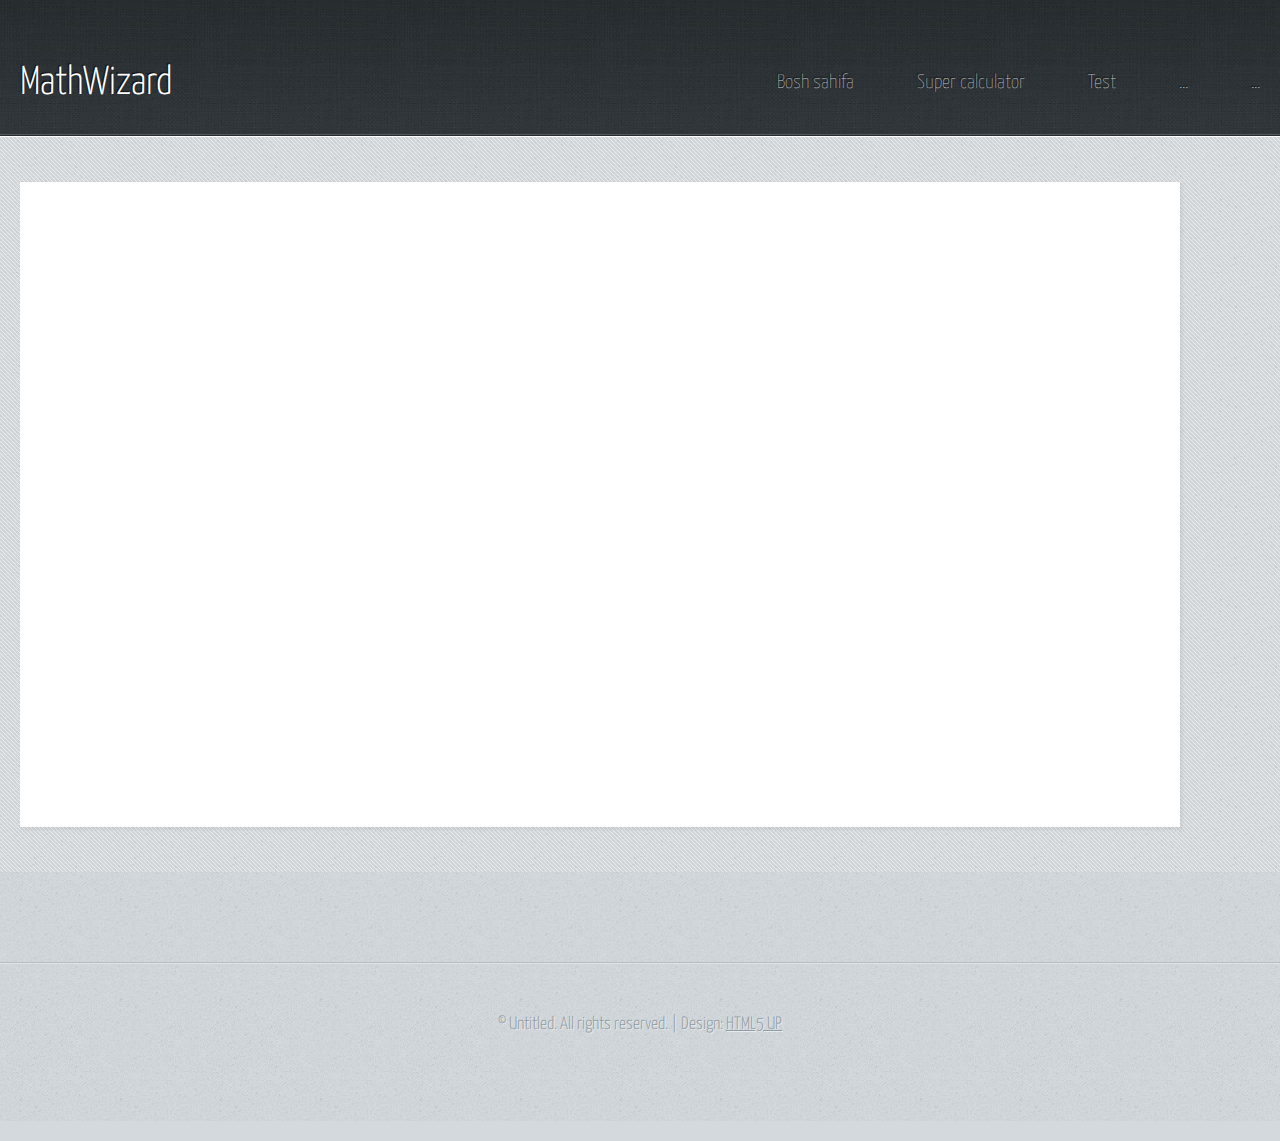
==== calculator.html @ 51652df9 "second" ====
<!DOCTYPE HTML>

<html>

<head>
    <title>Super Calculator</title>
    <meta charset="utf-8" />
    <meta name="viewport" content="width=device-width, initial-scale=1, user-scalable=no" />
    <link rel="stylesheet" href="assets/css/main.css" />
    <link rel="stylesheet" href="calculator.css">
    <link href="https://cdn.jsdelivr.net/npm/bootstrap@5.3.0-alpha3/dist/css/bootstrap.min.css" rel="stylesheet" integrity="sha384-KK94CHFLLe+nY2dmCWGMq91rCGa5gtU4mk92HdvYe+M/SXH301p5ILy+dN9+nJOZ" crossorigin="anonymous">
</head>

<body class="subpage">
    <div id="page-wrapper">

        <!-- Header -->
        <section id="header">
            <div class="container">
                <div class="row">
                    <div class="col-12">

                        <!-- Logo -->
                        <h1><a href="index.html" id="logo">MathWizard</a></h1>

                        <!-- Nav -->
                        <nav id="nav">
                            <a href="index.html">Bosh sahifa</a>
                            <a href="calculator.html">Super calculator</a>
                            <a href="twocolumn1.html">Test</a>
                            <a href="twocolumn2.html">...</a>
                            <a href="onecolumn.html">...</a>
                        </nav>

                    </div>
                </div>
            </div>
        </section>

        <!-- Content -->
        <section id="content" class="content">
            <div class="container">
                <div class="row">
                    <div class="col-3 col-12-medium">


                        <section>
                            <div class="calculatorMenu">
                                <ul class='nav_list'>

                                    <div class='nav_list_item'>
                                        <li><a class="icon-link icon-link-hover link-success link-underline-success link-underline-opacity-25" href="#">
											Super
											<svg class="bi" aria-hidden="true"><use xlink:href="#arrow-right"></use></svg>
										  </a></li>
                                    </div>
                                    <div class='nav_list_item'>
                                        <li><a href="#">Test</a></li>
                                    </div>
                                    <div class='nav_list_item'>
                                        <li><a href="#">...</a></li>
                                    </div>
                                    <div class='nav_list_item'>
                                        <li><a href="#">...</a></li>
                                    </div>
                                    <div class='nav_list_item'>
                                        <li><a href="#">...</a></li>
                                    </div>

                                </ul>
                            </div>
                        </section>




        </section>
        </div>


        </section>

        <!-- footer -->
        <section id="footer">
            <div class="container">
                <div class="row">
                    <div class="col-8 col-12-medium">

                        <!-- Links -->
                        <section>
                            <!-- <h2>Links to Important Stuff</h2> -->
                            <!-- <div> 
                                <div class="row">
                                    <div class="col-3 col-12-small">
                                        <ul class="link-list last-child">
                                            <li><a href="#">Neque amet dapibus</a></li>
                                            <li><a href="#">Sed mattis quis rutrum</a></li>
                                            <li><a href="#">Accumsan suspendisse</a></li>
                                            <li><a href="#">Eu varius vitae magna</a></li>
                                        </ul>
                                    </div>
                                    <div class="col-3 col-12-small">
                                        <ul class="link-list last-child">
                                            <li><a href="#">Neque amet dapibus</a></li>
                                            <li><a href="#">Sed mattis quis rutrum</a></li>
                                            <li><a href="#">Accumsan suspendisse</a></li>
                                            <li><a href="#">Eu varius vitae magna</a></li>
                                        </ul>
                                    </div>
                                    <div class="col-3 col-12-small">
                                        <ul class="link-list last-child">
                                            <li><a href="#">Neque amet dapibus</a></li>
                                            <li><a href="#">Sed mattis quis rutrum</a></li>
                                            <li><a href="#">Accumsan suspendisse</a></li>
                                            <li><a href="#">Eu varius vitae magna</a></li>
                                        </ul>
                                    </div>
                                    <div class="col-3 col-12-small">
                                        <ul class="link-list last-child">
                                            <li><a href="#">Neque amet dapibus</a></li>
                                            <li><a href="#">Sed mattis quis rutrum</a></li>
                                            <li><a href="#">Accumsan suspendisse</a></li>
                                            <li><a href="#">Eu varius vitae magna</a></li>
                                        </ul>
                                    </div>
                                </div>
                            </div>-->
                        </section>

                    </div>
                    <div class="col-4 col-12-medium imp-medium">

                        <!-- Blurb -->
                        <!-- <section>
                            <h2>An Informative Text Blurb</h2>
                            <p>
                                Duis neque nisi, dapibus sed mattis quis, rutrum accumsan sed. Suspendisse eu varius nibh. Suspendisse vitae magna eget odio amet mollis. Duis neque nisi, dapibus sed mattis quis, sed rutrum accumsan sed. Suspendisse eu varius nibh lorem ipsum amet dolor
                                sit amet lorem ipsum consequat gravida justo mollis.
                            </p>
                        </section> -->

                    </div>
                </div>
            </div>
        </section>

        <!-- Copyright -->
        <div id="copyright">
            &copy; Untitled. All rights reserved. | Design: <a href="http://html5up.net">HTML5 UP</a>
        </div>

        </div>

        <!-- Scripts -->
        <script src="assets/js/jquery.min.js"></script>
        <script src="assets/js/browser.min.js"></script>
        <script src="assets/js/breakpoints.min.js"></script>
        <script src="assets/js/util.js"></script>
        <script src="assets/js/main.js"></script>

</body>

</html>
---- assets/css/main.css ----
@import url("https://fonts.googleapis.com/css?family=Yanone+Kaffeesatz:400,300,200");

/*
	Halcyonic by HTML5 UP
	html5up.net | @ajlkn
	Free for personal and commercial use under the CCA 3.0 license (html5up.net/license)
*/

html,
body,
div,
span,
applet,
object,
iframe,
h1,
h2,
h3,
h4,
h5,
h6,
p,
blockquote,
pre,
a,
abbr,
acronym,
address,
big,
cite,
code,
del,
dfn,
em,
img,
ins,
kbd,
q,
s,
samp,
small,
strike,
strong,
sub,
sup,
tt,
var,
b,
u,
i,
center,
dl,
dt,
dd,
ol,
ul,
li,
fieldset,
form,
label,
legend,
table,
caption,
tbody,
tfoot,
thead,
tr,
th,
td,
article,
aside,
canvas,
details,
embed,
figure,
figcaption,
footer,
header,
hgroup,
menu,
nav,
output,
ruby,
section,
summary,
time,
mark,
audio,
video {
    margin: 0;
    padding: 0;
    border: 0;
    font-size: 100%;
    font: inherit;
    vertical-align: baseline;
}

article,
aside,
details,
figcaption,
figure,
footer,
header,
hgroup,
menu,
nav,
section {
    display: block;
}

body {
    line-height: 1;
}

ol,
ul {
    list-style: none;
}

blockquote,
q {
    quotes: none;
}

blockquote:before,
blockquote:after,
q:before,
q:after {
    content: '';
    content: none;
}

table {
    border-collapse: collapse;
    border-spacing: 0;
}

body {
    -webkit-text-size-adjust: none;
}

mark {
    background-color: transparent;
    color: inherit;
}

input::-moz-focus-inner {
    border: 0;
    padding: 0;
}

input,
select,
textarea {
    -moz-appearance: none;
    -webkit-appearance: none;
    -ms-appearance: none;
    appearance: none;
}


/* Basic */

html {
    box-sizing: border-box;
}

*,
*:before,
*:after {
    box-sizing: inherit;
}

body {
    background: #D4D9DD url("images/bg03.jpg");
    color: #474f51;
    font-size: 13.5pt;
    font-family: 'Yanone Kaffeesatz';
    line-height: 1.85em;
    font-weight: 300;
}

input,
textarea,
select {
    color: #474f51;
    font-size: 13.5pt;
    font-family: 'Yanone Kaffeesatz';
    line-height: 1.85em;
    font-weight: 300;
}

ul,
ol,
p,
dl {
    margin: 0 0 2em 0;
}

a {
    text-decoration: underline;
}

a:hover {
    text-decoration: none;
}

section> :last-child,
section:last-child,
.last-child {
    margin-bottom: 0 !important;
}


/* Container */

.container {
    margin: 0 auto;
    max-width: 100%;
    width: 1200px;
}

@media screen and (max-width: 1680px) {
    .container {
        width: 1200px;
    }
}

@media screen and (max-width: 1280px) {
    .container {
        width: calc(100% - 40px);
    }
}

@media screen and (max-width: 980px) {
    .container {
        width: calc(100% - 50px);
    }
}

@media screen and (max-width: 736px) {
    .container {
        width: calc(100% - 40px);
    }
}


/* Row */

.row {
    display: flex;
    flex-wrap: wrap;
    box-sizing: border-box;
    align-items: stretch;
}

.row>* {
    box-sizing: border-box;
}

.row.gtr-uniform>*> :last-child {
    margin-bottom: 0;
}

.row.aln-left {
    justify-content: flex-start;
}

.row.aln-center {
    justify-content: center;
}

.row.aln-right {
    justify-content: flex-end;
}

.row.aln-top {
    align-items: flex-start;
}

.row.aln-middle {
    align-items: center;
}

.row.aln-bottom {
    align-items: flex-end;
}

.row>.imp {
    order: -1;
}

.row>.col-1 {
    width: 8.33333%;
}

.row>.off-1 {
    margin-left: 8.33333%;
}

.row>.col-2 {
    width: 16.66667%;
}

.row>.off-2 {
    margin-left: 16.66667%;
}

.row>.col-3 {
    width: 25%;
}

.row>.off-3 {
    margin-left: 25%;
}

.row>.col-4 {
    width: 33.33333%;
}

.row>.off-4 {
    margin-left: 33.33333%;
}

.row>.col-5 {
    width: 41.66667%;
}

.row>.off-5 {
    margin-left: 41.66667%;
}

.row>.col-6 {
    width: 50%;
}

.row>.off-6 {
    margin-left: 50%;
}

.row>.col-7 {
    width: 58.33333%;
}

.row>.off-7 {
    margin-left: 58.33333%;
}

.row>.col-8 {
    width: 66.66667%;
}

.row>.off-8 {
    margin-left: 66.66667%;
}

.row>.col-9 {
    width: 75%;
}

.row>.off-9 {
    margin-left: 75%;
}

.row>.col-10 {
    width: 83.33333%;
}

.row>.off-10 {
    margin-left: 83.33333%;
}

.row>.col-11 {
    width: 91.66667%;
}

.row>.off-11 {
    margin-left: 91.66667%;
}

.row>.col-12 {
    width: 100%;
}

.row>.off-12 {
    margin-left: 100%;
}

.row.gtr-0 {
    margin-top: 0px;
    margin-left: 0px;
}

.row.gtr-0>* {
    padding: 0px 0 0 0px;
}

.row.gtr-0.gtr-uniform {
    margin-top: 0px;
}

.row.gtr-0.gtr-uniform>* {
    padding-top: 0px;
}

.row.gtr-25 {
    margin-top: -6.25px;
    margin-left: -6.25px;
}

.row.gtr-25>* {
    padding: 6.25px 0 0 6.25px;
}

.row.gtr-25.gtr-uniform {
    margin-top: -6.25px;
}

.row.gtr-25.gtr-uniform>* {
    padding-top: 6.25px;
}

.row.gtr-50 {
    margin-top: -12.5px;
    margin-left: -12.5px;
}

.row.gtr-50>* {
    padding: 12.5px 0 0 12.5px;
}

.row.gtr-50.gtr-uniform {
    margin-top: -12.5px;
}

.row.gtr-50.gtr-uniform>* {
    padding-top: 12.5px;
}

.row {
    margin-top: -25px;
    margin-left: -25px;
}

.row>* {
    padding: 25px 0 0 25px;
}

.row.gtr-uniform {
    margin-top: -25px;
}

.row.gtr-uniform>* {
    padding-top: 25px;
}

.row.gtr-150 {
    margin-top: -37.5px;
    margin-left: -37.5px;
}

.row.gtr-150>* {
    padding: 37.5px 0 0 37.5px;
}

.row.gtr-150.gtr-uniform {
    margin-top: -37.5px;
}

.row.gtr-150.gtr-uniform>* {
    padding-top: 37.5px;
}

.row.gtr-200 {
    margin-top: -50px;
    margin-left: -50px;
}

.row.gtr-200>* {
    padding: 50px 0 0 50px;
}

.row.gtr-200.gtr-uniform {
    margin-top: -50px;
}

.row.gtr-200.gtr-uniform>* {
    padding-top: 50px;
}

@media screen and (max-width: 1680px) {
    .row {
        display: flex;
        flex-wrap: wrap;
        box-sizing: border-box;
        align-items: stretch;
    }
    .row>* {
        box-sizing: border-box;
    }
    .row.gtr-uniform>*> :last-child {
        margin-bottom: 0;
    }
    .row.aln-left {
        justify-content: flex-start;
    }
    .row.aln-center {
        justify-content: center;
    }
    .row.aln-right {
        justify-content: flex-end;
    }
    .row.aln-top {
        align-items: flex-start;
    }
    .row.aln-middle {
        align-items: center;
    }
    .row.aln-bottom {
        align-items: flex-end;
    }
    .row>.imp-xlarge {
        order: -1;
    }
    .row>.col-1-xlarge {
        width: 8.33333%;
    }
    .row>.off-1-xlarge {
        margin-left: 8.33333%;
    }
    .row>.col-2-xlarge {
        width: 16.66667%;
    }
    .row>.off-2-xlarge {
        margin-left: 16.66667%;
    }
    .row>.col-3-xlarge {
        width: 25%;
    }
    .row>.off-3-xlarge {
        margin-left: 25%;
    }
    .row>.col-4-xlarge {
        width: 33.33333%;
    }
    .row>.off-4-xlarge {
        margin-left: 33.33333%;
    }
    .row>.col-5-xlarge {
        width: 41.66667%;
    }
    .row>.off-5-xlarge {
        margin-left: 41.66667%;
    }
    .row>.col-6-xlarge {
        width: 50%;
    }
    .row>.off-6-xlarge {
        margin-left: 50%;
    }
    .row>.col-7-xlarge {
        width: 58.33333%;
    }
    .row>.off-7-xlarge {
        margin-left: 58.33333%;
    }
    .row>.col-8-xlarge {
        width: 66.66667%;
    }
    .row>.off-8-xlarge {
        margin-left: 66.66667%;
    }
    .row>.col-9-xlarge {
        width: 75%;
    }
    .row>.off-9-xlarge {
        margin-left: 75%;
    }
    .row>.col-10-xlarge {
        width: 83.33333%;
    }
    .row>.off-10-xlarge {
        margin-left: 83.33333%;
    }
    .row>.col-11-xlarge {
        width: 91.66667%;
    }
    .row>.off-11-xlarge {
        margin-left: 91.66667%;
    }
    .row>.col-12-xlarge {
        width: 100%;
    }
    .row>.off-12-xlarge {
        margin-left: 100%;
    }
    .row.gtr-0 {
        margin-top: 0px;
        margin-left: 0px;
    }
    .row.gtr-0>* {
        padding: 0px 0 0 0px;
    }
    .row.gtr-0.gtr-uniform {
        margin-top: 0px;
    }
    .row.gtr-0.gtr-uniform>* {
        padding-top: 0px;
    }
    .row.gtr-25 {
        margin-top: -6.25px;
        margin-left: -6.25px;
    }
    .row.gtr-25>* {
        padding: 6.25px 0 0 6.25px;
    }
    .row.gtr-25.gtr-uniform {
        margin-top: -6.25px;
    }
    .row.gtr-25.gtr-uniform>* {
        padding-top: 6.25px;
    }
    .row.gtr-50 {
        margin-top: -12.5px;
        margin-left: -12.5px;
    }
    .row.gtr-50>* {
        padding: 12.5px 0 0 12.5px;
    }
    .row.gtr-50.gtr-uniform {
        margin-top: -12.5px;
    }
    .row.gtr-50.gtr-uniform>* {
        padding-top: 12.5px;
    }
    .row {
        margin-top: -25px;
        margin-left: -25px;
    }
    .row>* {
        padding: 25px 0 0 25px;
    }
    .row.gtr-uniform {
        margin-top: -25px;
    }
    .row.gtr-uniform>* {
        padding-top: 25px;
    }
    .row.gtr-150 {
        margin-top: -37.5px;
        margin-left: -37.5px;
    }
    .row.gtr-150>* {
        padding: 37.5px 0 0 37.5px;
    }
    .row.gtr-150.gtr-uniform {
        margin-top: -37.5px;
    }
    .row.gtr-150.gtr-uniform>* {
        padding-top: 37.5px;
    }
    .row.gtr-200 {
        margin-top: -50px;
        margin-left: -50px;
    }
    .row.gtr-200>* {
        padding: 50px 0 0 50px;
    }
    .row.gtr-200.gtr-uniform {
        margin-top: -50px;
    }
    .row.gtr-200.gtr-uniform>* {
        padding-top: 50px;
    }
}

@media screen and (max-width: 1280px) {
    .row {
        display: flex;
        flex-wrap: wrap;
        box-sizing: border-box;
        align-items: stretch;
    }
    .row>* {
        box-sizing: border-box;
    }
    .row.gtr-uniform>*> :last-child {
        margin-bottom: 0;
    }
    .row.aln-left {
        justify-content: flex-start;
    }
    .row.aln-center {
        justify-content: center;
    }
    .row.aln-right {
        justify-content: flex-end;
    }
    .row.aln-top {
        align-items: flex-start;
    }
    .row.aln-middle {
        align-items: center;
    }
    .row.aln-bottom {
        align-items: flex-end;
    }
    .row>.imp-large {
        order: -1;
    }
    .row>.col-1-large {
        width: 8.33333%;
    }
    .row>.off-1-large {
        margin-left: 8.33333%;
    }
    .row>.col-2-large {
        width: 16.66667%;
    }
    .row>.off-2-large {
        margin-left: 16.66667%;
    }
    .row>.col-3-large {
        width: 25%;
    }
    .row>.off-3-large {
        margin-left: 25%;
    }
    .row>.col-4-large {
        width: 33.33333%;
    }
    .row>.off-4-large {
        margin-left: 33.33333%;
    }
    .row>.col-5-large {
        width: 41.66667%;
    }
    .row>.off-5-large {
        margin-left: 41.66667%;
    }
    .row>.col-6-large {
        width: 50%;
    }
    .row>.off-6-large {
        margin-left: 50%;
    }
    .row>.col-7-large {
        width: 58.33333%;
    }
    .row>.off-7-large {
        margin-left: 58.33333%;
    }
    .row>.col-8-large {
        width: 66.66667%;
    }
    .row>.off-8-large {
        margin-left: 66.66667%;
    }
    .row>.col-9-large {
        width: 75%;
    }
    .row>.off-9-large {
        margin-left: 75%;
    }
    .row>.col-10-large {
        width: 83.33333%;
    }
    .row>.off-10-large {
        margin-left: 83.33333%;
    }
    .row>.col-11-large {
        width: 91.66667%;
    }
    .row>.off-11-large {
        margin-left: 91.66667%;
    }
    .row>.col-12-large {
        width: 100%;
    }
    .row>.off-12-large {
        margin-left: 100%;
    }
    .row.gtr-0 {
        margin-top: 0px;
        margin-left: 0px;
    }
    .row.gtr-0>* {
        padding: 0px 0 0 0px;
    }
    .row.gtr-0.gtr-uniform {
        margin-top: 0px;
    }
    .row.gtr-0.gtr-uniform>* {
        padding-top: 0px;
    }
    .row.gtr-25 {
        margin-top: -5px;
        margin-left: -5px;
    }
    .row.gtr-25>* {
        padding: 5px 0 0 5px;
    }
    .row.gtr-25.gtr-uniform {
        margin-top: -5px;
    }
    .row.gtr-25.gtr-uniform>* {
        padding-top: 5px;
    }
    .row.gtr-50 {
        margin-top: -10px;
        margin-left: -10px;
    }
    .row.gtr-50>* {
        padding: 10px 0 0 10px;
    }
    .row.gtr-50.gtr-uniform {
        margin-top: -10px;
    }
    .row.gtr-50.gtr-uniform>* {
        padding-top: 10px;
    }
    .row {
        margin-top: -20px;
        margin-left: -20px;
    }
    .row>* {
        padding: 20px 0 0 20px;
    }
    .row.gtr-uniform {
        margin-top: -20px;
    }
    .row.gtr-uniform>* {
        padding-top: 20px;
    }
    .row.gtr-150 {
        margin-top: -30px;
        margin-left: -30px;
    }
    .row.gtr-150>* {
        padding: 30px 0 0 30px;
    }
    .row.gtr-150.gtr-uniform {
        margin-top: -30px;
    }
    .row.gtr-150.gtr-uniform>* {
        padding-top: 30px;
    }
    .row.gtr-200 {
        margin-top: -40px;
        margin-left: -40px;
    }
    .row.gtr-200>* {
        padding: 40px 0 0 40px;
    }
    .row.gtr-200.gtr-uniform {
        margin-top: -40px;
    }
    .row.gtr-200.gtr-uniform>* {
        padding-top: 40px;
    }
}

@media screen and (max-width: 980px) {
    .row {
        display: flex;
        flex-wrap: wrap;
        box-sizing: border-box;
        align-items: stretch;
    }
    .row>* {
        box-sizing: border-box;
    }
    .row.gtr-uniform>*> :last-child {
        margin-bottom: 0;
    }
    .row.aln-left {
        justify-content: flex-start;
    }
    .row.aln-center {
        justify-content: center;
    }
    .row.aln-right {
        justify-content: flex-end;
    }
    .row.aln-top {
        align-items: flex-start;
    }
    .row.aln-middle {
        align-items: center;
    }
    .row.aln-bottom {
        align-items: flex-end;
    }
    .row>.imp-medium {
        order: -1;
    }
    .row>.col-1-medium {
        width: 8.33333%;
    }
    .row>.off-1-medium {
        margin-left: 8.33333%;
    }
    .row>.col-2-medium {
        width: 16.66667%;
    }
    .row>.off-2-medium {
        margin-left: 16.66667%;
    }
    .row>.col-3-medium {
        width: 25%;
    }
    .row>.off-3-medium {
        margin-left: 25%;
    }
    .row>.col-4-medium {
        width: 33.33333%;
    }
    .row>.off-4-medium {
        margin-left: 33.33333%;
    }
    .row>.col-5-medium {
        width: 41.66667%;
    }
    .row>.off-5-medium {
        margin-left: 41.66667%;
    }
    .row>.col-6-medium {
        width: 50%;
    }
    .row>.off-6-medium {
        margin-left: 50%;
    }
    .row>.col-7-medium {
        width: 58.33333%;
    }
    .row>.off-7-medium {
        margin-left: 58.33333%;
    }
    .row>.col-8-medium {
        width: 66.66667%;
    }
    .row>.off-8-medium {
        margin-left: 66.66667%;
    }
    .row>.col-9-medium {
        width: 75%;
    }
    .row>.off-9-medium {
        margin-left: 75%;
    }
    .row>.col-10-medium {
        width: 83.33333%;
    }
    .row>.off-10-medium {
        margin-left: 83.33333%;
    }
    .row>.col-11-medium {
        width: 91.66667%;
    }
    .row>.off-11-medium {
        margin-left: 91.66667%;
    }
    .row>.col-12-medium {
        width: 100%;
    }
    .row>.off-12-medium {
        margin-left: 100%;
    }
    .row.gtr-0 {
        margin-top: 0px;
        margin-left: 0px;
    }
    .row.gtr-0>* {
        padding: 0px 0 0 0px;
    }
    .row.gtr-0.gtr-uniform {
        margin-top: 0px;
    }
    .row.gtr-0.gtr-uniform>* {
        padding-top: 0px;
    }
    .row.gtr-25 {
        margin-top: -6.25px;
        margin-left: -6.25px;
    }
    .row.gtr-25>* {
        padding: 6.25px 0 0 6.25px;
    }
    .row.gtr-25.gtr-uniform {
        margin-top: -6.25px;
    }
    .row.gtr-25.gtr-uniform>* {
        padding-top: 6.25px;
    }
    .row.gtr-50 {
        margin-top: -12.5px;
        margin-left: -12.5px;
    }
    .row.gtr-50>* {
        padding: 12.5px 0 0 12.5px;
    }
    .row.gtr-50.gtr-uniform {
        margin-top: -12.5px;
    }
    .row.gtr-50.gtr-uniform>* {
        padding-top: 12.5px;
    }
    .row {
        margin-top: -25px;
        margin-left: -25px;
    }
    .row>* {
        padding: 25px 0 0 25px;
    }
    .row.gtr-uniform {
        margin-top: -25px;
    }
    .row.gtr-uniform>* {
        padding-top: 25px;
    }
    .row.gtr-150 {
        margin-top: -37.5px;
        margin-left: -37.5px;
    }
    .row.gtr-150>* {
        padding: 37.5px 0 0 37.5px;
    }
    .row.gtr-150.gtr-uniform {
        margin-top: -37.5px;
    }
    .row.gtr-150.gtr-uniform>* {
        padding-top: 37.5px;
    }
    .row.gtr-200 {
        margin-top: -50px;
        margin-left: -50px;
    }
    .row.gtr-200>* {
        padding: 50px 0 0 50px;
    }
    .row.gtr-200.gtr-uniform {
        margin-top: -50px;
    }
    .row.gtr-200.gtr-uniform>* {
        padding-top: 50px;
    }
}

@media screen and (max-width: 736px) {
    .row {
        display: flex;
        flex-wrap: wrap;
        box-sizing: border-box;
        align-items: stretch;
    }
    .row>* {
        box-sizing: border-box;
    }
    .row.gtr-uniform>*> :last-child {
        margin-bottom: 0;
    }
    .row.aln-left {
        justify-content: flex-start;
    }
    .row.aln-center {
        justify-content: center;
    }
    .row.aln-right {
        justify-content: flex-end;
    }
    .row.aln-top {
        align-items: flex-start;
    }
    .row.aln-middle {
        align-items: center;
    }
    .row.aln-bottom {
        align-items: flex-end;
    }
    .row>.imp-small {
        order: -1;
    }
    .row>.col-1-small {
        width: 8.33333%;
    }
    .row>.off-1-small {
        margin-left: 8.33333%;
    }
    .row>.col-2-small {
        width: 16.66667%;
    }
    .row>.off-2-small {
        margin-left: 16.66667%;
    }
    .row>.col-3-small {
        width: 25%;
    }
    .row>.off-3-small {
        margin-left: 25%;
    }
    .row>.col-4-small {
        width: 33.33333%;
    }
    .row>.off-4-small {
        margin-left: 33.33333%;
    }
    .row>.col-5-small {
        width: 41.66667%;
    }
    .row>.off-5-small {
        margin-left: 41.66667%;
    }
    .row>.col-6-small {
        width: 50%;
    }
    .row>.off-6-small {
        margin-left: 50%;
    }
    .row>.col-7-small {
        width: 58.33333%;
    }
    .row>.off-7-small {
        margin-left: 58.33333%;
    }
    .row>.col-8-small {
        width: 66.66667%;
    }
    .row>.off-8-small {
        margin-left: 66.66667%;
    }
    .row>.col-9-small {
        width: 75%;
    }
    .row>.off-9-small {
        margin-left: 75%;
    }
    .row>.col-10-small {
        width: 83.33333%;
    }
    .row>.off-10-small {
        margin-left: 83.33333%;
    }
    .row>.col-11-small {
        width: 91.66667%;
    }
    .row>.off-11-small {
        margin-left: 91.66667%;
    }
    .row>.col-12-small {
        width: 100%;
    }
    .row>.off-12-small {
        margin-left: 100%;
    }
    .row.gtr-0 {
        margin-top: 0px;
        margin-left: 0px;
    }
    .row.gtr-0>* {
        padding: 0px 0 0 0px;
    }
    .row.gtr-0.gtr-uniform {
        margin-top: 0px;
    }
    .row.gtr-0.gtr-uniform>* {
        padding-top: 0px;
    }
    .row.gtr-25 {
        margin-top: -5px;
        margin-left: -5px;
    }
    .row.gtr-25>* {
        padding: 5px 0 0 5px;
    }
    .row.gtr-25.gtr-uniform {
        margin-top: -5px;
    }
    .row.gtr-25.gtr-uniform>* {
        padding-top: 5px;
    }
    .row.gtr-50 {
        margin-top: -10px;
        margin-left: -10px;
    }
    .row.gtr-50>* {
        padding: 10px 0 0 10px;
    }
    .row.gtr-50.gtr-uniform {
        margin-top: -10px;
    }
    .row.gtr-50.gtr-uniform>* {
        padding-top: 10px;
    }
    .row {
        margin-top: -20px;
        margin-left: -20px;
    }
    .row>* {
        padding: 20px 0 0 20px;
    }
    .row.gtr-uniform {
        margin-top: -20px;
    }
    .row.gtr-uniform>* {
        padding-top: 20px;
    }
    .row.gtr-150 {
        margin-top: -30px;
        margin-left: -30px;
    }
    .row.gtr-150>* {
        padding: 30px 0 0 30px;
    }
    .row.gtr-150.gtr-uniform {
        margin-top: -30px;
    }
    .row.gtr-150.gtr-uniform>* {
        padding-top: 30px;
    }
    .row.gtr-200 {
        margin-top: -40px;
        margin-left: -40px;
    }
    .row.gtr-200>* {
        padding: 40px 0 0 40px;
    }
    .row.gtr-200.gtr-uniform {
        margin-top: -40px;
    }
    .row.gtr-200.gtr-uniform>* {
        padding-top: 40px;
    }
}


/* Multi-use */

.link-list li {
    padding: 0.2em 0 0.2em 0;
}

.link-list li:first-child {
    padding-top: 0 !important;
    border-top: 0 !important;
}

.link-list li:last-child {
    padding-bottom: 0 !important;
    border-bottom: 0 !important;
}

.quote-list li {
    padding: 1em 0 1em 0;
    overflow: hidden;
}

.quote-list li:first-child {
    padding-top: 0 !important;
    border-top: 0 !important;
}

.quote-list li:last-child {
    padding-bottom: 0 !important;
    border-bottom: 0 !important;
}

.quote-list li img {
    float: left;
}

.quote-list li p {
    margin: 0 0 0 90px;
    font-size: 1.2em;
    font-style: italic;
}

.quote-list li span {
    display: block;
    margin-left: 90px;
    font-size: 0.9em;
    font-weight: 400;
}

.check-list li {
    padding: 0.7em 0 0.7em 45px;
    font-size: 1.2em;
    background: url("images/icon-checkmark.png") 0px 1.05em no-repeat;
}

.check-list li:first-child {
    padding-top: 0 !important;
    border-top: 0 !important;
    background-position: 0 0.3em;
}

.check-list li:last-child {
    padding-bottom: 0 !important;
    border-bottom: 0 !important;
}

.feature-image {
    display: block;
    margin: 0 0 2em 0;
    outline: 0;
}

.feature-image img {
    display: block;
    width: 100%;
}

.bordered-feature-image {
    display: block;
    background: #fff url("images/bg04.png");
    padding: 10px;
    box-shadow: 3px 3px 3px 1px rgba(0, 0, 0, 0.15);
    margin: 0 0 1.5em 0;
    outline: 0;
}

.bordered-feature-image img {
    display: block;
    width: 100%;
}

.button-large {
    background-image: -moz-linear-gradient(top, #ed391b, #ce1a00);
    background-image: -webkit-linear-gradient(top, #ed391b, #ce1a00);
    background-image: -ms-linear-gradient(top, #ed391b, #ce1a00);
    background-image: linear-gradient(top, #ed391b, #ce1a00);
    display: inline-block;
    background-color: #ed391b;
    color: #fff;
    text-decoration: none;
    font-size: 1.75em;
    height: 2em;
    line-height: 2.125em;
    font-weight: 300;
    padding: 0 45px;
    outline: 0;
    border-radius: 10px;
    box-shadow: inset 0px 0px 0px 1px rgba(0, 0, 0, 0.75), inset 0px 2px 0px 0px rgba(255, 192, 192, 0.5), inset 0px 0px 0px 2px rgba(255, 96, 96, 0.85), 3px 3px 3px 1px rgba(0, 0, 0, 0.15);
    text-shadow: -1px -1px 1px rgba(0, 0, 0, 0.5);
}

.button-large:hover {
    background-image: -moz-linear-gradient(top, #fd492b, #de2a10);
    background-image: -webkit-linear-gradient(top, #fd492b, #de2a10);
    background-image: -ms-linear-gradient(top, #fd492b, #de2a10);
    background-image: linear-gradient(top, #fd492b, #de2a10);
    background-color: #fd492b;
    box-shadow: inset 0px 0px 0px 1px rgba(0, 0, 0, 0.75), inset 0px 2px 0px 0px rgba(255, 192, 192, 0.5), inset 0px 0px 0px 2px rgba(255, 96, 96, 0.85), 3px 3px 3px 1px rgba(0, 0, 0, 0.15);
}

.button-large:active {
    background-image: -moz-linear-gradient(top, #ce1a00, #ed391b);
    background-image: -webkit-linear-gradient(top, #ce1a00, #ed391b);
    background-image: -ms-linear-gradient(top, #ce1a00, #ed391b);
    background-image: linear-gradient(top, #ce1a00, #ed391b);
    background-color: #ce1a00;
    box-shadow: inset 0px 0px 0px 1px rgba(0, 0, 0, 0.75), inset 0px 2px 0px 0px rgba(255, 192, 192, 0.5), inset 0px 0px 0px 2px rgba(255, 96, 96, 0.85), 3px 3px 3px 1px rgba(0, 0, 0, 0.15);
}


/* Header */

#header {
    position: relative;
    background: #3B4346 url("images/bg01.jpg");
    border-bottom: solid 1px #272d30;
    box-shadow: inset 0px -1px 0px 0px #51575a;
    text-shadow: -1px -1px 1px rgba(0, 0, 0, 0.75);
}

#header>.container {
    position: relative;
    min-height: 155px;
}

#header h1 {
    position: absolute;
    left: 0;
    bottom: 35px;
    font-size: 2.75em;
}

#header h1 a {
    color: #fff;
    text-decoration: none;
}

#header nav {
    position: absolute;
    right: 0;
    bottom: 35px;
    font-weight: 200;
}

#header nav a {
    color: #c6c8c8;
    text-decoration: none;
    font-size: 1.4em;
    margin-left: 60px;
    outline: 0;
}

#header nav a:hover {
    color: #f6f8f8;
}

.subpage #header>.container {
    height: 155px;
}


/* Banner */

#banner {
    border-top: solid 1px #222628;
    box-shadow: inset 0px 1px 0px 0px #3e484a;
    padding: 35px 0 35px 0;
    color: #fff;
}

#banner .bordered-feature-image {
    margin-bottom: 0;
}

#banner p {
    font-size: 2em;
    font-weight: 200;
    line-height: 1.25em;
    padding-right: 1em;
    margin: 0 0 1em 0;
}


/* Features */

#features {
    background: #353D40 url("images/bg02.jpg");
    border-bottom: solid 1px #272e31;
    padding: 45px 0 45px 0;
    text-shadow: -1px -1px 1px rgba(0, 0, 0, 0.75);
    color: #a0a8ab;
}

#features h2 {
    font-size: 1.25em;
    color: #fff;
    margin: 0 0 0.25em 0;
}

#features a {
    color: #e0e8eb;
}

#features strong {
    color: #fff;
}


/* Content */

#content {
    background: #00000000 url("images/bg04.png");
    border-top: solid 1px #fff;
    padding: 45px 0 45px 0;
}

#content section {
    background: #ffffff;
    padding: 40px 30px 45px 30px;
    box-shadow: 2px 2px 2px 1px rgba(128, 128, 128, 0.1);
    margin: 0 0 25px 0;
    height: auto;
}

.content section {
    width: 1160px;
}

#content h2 {
    font-size: 1.8em;
    color: #373f42;
    margin: 0 0 0.25em 0;
}

#content h3 {
    color: #96a9b5;
    font-size: 1.25em;
}

#content a {
    color: #ED391B;
}

#content header {
    margin: 0 0 2em 0;
}

#content .quote-list li {
    border-bottom: solid 1px #e2e6e8;
}

#content .link-list li {
    border-bottom: solid 1px #e2e6e8;
}

#content .check-list li {
    border-bottom: solid 1px #e2e6e8;
}


/* Footer */

#footer {
    padding: 45px 0 45px 0;
    text-shadow: 1px 1px 1px white;
    color: #546b76;
    text-shadow: 1px 1px 0px rgba(255, 255, 255, 0.5);
}

#footer h2 {
    font-size: 1.25em;
    color: #212f35;
    margin: 0 0 1em 0;
}

#footer a {
    color: #546b76;
}

#footer .quote-list li {
    border-top: solid 1px #e0e4e6;
    border-bottom: solid 1px #b5bec3;
}

#footer .link-list li {
    border-top: solid 1px #e0e4e6;
    border-bottom: solid 1px #b5bec3;
}

#footer .check-list li {
    border-top: solid 1px #e0e4e6;
    border-bottom: solid 1px #b5bec3;
}


/* Copyright */

#copyright {
    border-top: solid 1px #b5bec3;
    box-shadow: inset 0px 1px 0px 0px #e0e4e7;
    text-align: center;
    padding: 45px 0 80px 0;
    color: #8d9ca3;
    text-shadow: 1px 1px 0px rgba(255, 255, 255, 0.5);
}

#copyright a {
    color: #8d9ca3;
}


/* Large */

@media screen and (max-width: 1280px) {
    /* Multi-use */
    .check-list li {
        font-size: 1em;
        line-height: 2em;
    }
    .quote-list li {
        padding: 1em 0 1em 0;
    }
    .quote-list li img {
        width: 60px;
    }
    .quote-list li p {
        margin: 0 0 0 80px;
        font-size: 1em;
        font-style: italic;
        line-height: 1.8em;
    }
    .quote-list li span {
        display: block;
        margin-left: 80px;
        font-size: 0.8em;
        font-weight: 400;
        line-height: 1.8em;
    }
    .feature-image {
        margin: 0 0 1em 0;
    }
    .button-large {
        font-size: 1.5em;
    }
    /* Banner */
    #banner p {
        font-size: 1.75em;
    }
    /* Header */
    #header h1 {
        font-size: 2.25em;
    }
    #header nav a {
        font-size: 1.1em;
    }
    /* Content */
    #content h2 {
        font-size: 1.4em;
    }
    #content h3 {
        font-size: 1.1em;
    }
    #content header {
        margin: 0 0 1.25em 0;
    }
}


/* Medium */

#navPanel,
#titleBar {
    display: none;
}

@media screen and (max-width: 980px) {
    /* Basic */
    html,
    body {
        overflow-x: hidden;
    }
    /* Header */
    #header {
        text-align: center;
    }
    #header>.container:first-child {
        display: none;
    }
    /* Content */
    #content {
        padding: 25px 0;
    }
    /* Nav */
    #page-wrapper {
        -moz-backface-visibility: hidden;
        -webkit-backface-visibility: hidden;
        -ms-backface-visibility: hidden;
        backface-visibility: hidden;
        -moz-transition: -moz-transform 0.5s ease;
        -webkit-transition: -webkit-transform 0.5s ease;
        -ms-transition: -ms-transform 0.5s ease;
        transition: transform 0.5s ease;
        padding-bottom: 1px;
        padding-top: 44px;
    }
    #titleBar {
        -moz-backface-visibility: hidden;
        -webkit-backface-visibility: hidden;
        -ms-backface-visibility: hidden;
        backface-visibility: hidden;
        -moz-transition: -moz-transform 0.5s ease;
        -webkit-transition: -webkit-transform 0.5s ease;
        -ms-transition: -ms-transform 0.5s ease;
        transition: transform 0.5s ease;
        display: block;
        height: 44px;
        left: 0;
        position: fixed;
        top: 0;
        width: 100%;
        z-index: 10001;
        color: #fff;
        background: url("images/bg04.jpg");
        box-shadow: inset 0px -20px 70px 0px rgba(200, 220, 245, 0.1), inset 0px -1px 0px 0px rgba(255, 255, 255, 0.1), 0px 1px 7px 0px rgba(0, 0, 0, 0.6);
        text-shadow: -1px -1px 1px rgba(0, 0, 0, 0.75);
    }
    #titleBar .title {
        display: block;
        text-align: center;
        font-size: 1.2em;
        font-weight: 400;
        line-height: 48px;
    }
    #titleBar .toggle {
        position: absolute;
        left: 0;
        top: 0;
        width: 80px;
        height: 60px;
    }
    #titleBar .toggle:after {
        content: '';
        display: block;
        position: absolute;
        top: 6px;
        left: 6px;
        color: #fff;
        background: rgba(255, 255, 255, 0.025);
        box-shadow: inset 0px 1px 0px 0px rgba(255, 255, 255, 0.1), inset 0px 0px 0px 1px rgba(255, 255, 255, 0.05), inset 0px -8px 10px 0px rgba(0, 0, 0, 0.15), 0px 1px 2px 0px rgba(0, 0, 0, 0.25);
        text-shadow: -1px -1px 1px black;
        width: 49px;
        height: 31px;
        border-radius: 8px;
    }
    #titleBar .toggle:before {
        content: '';
        position: absolute;
        width: 20px;
        height: 30px;
        background: url("images/mobileUI-site-nav-opener-bg.svg");
        top: 15px;
        left: 20px;
        z-index: 1;
        opacity: 0.25;
    }
    #titleBar .toggle:active:after {
        background: rgba(255, 255, 255, 0.05);
    }
    #navPanel {
        -moz-backface-visibility: hidden;
        -webkit-backface-visibility: hidden;
        -ms-backface-visibility: hidden;
        backface-visibility: hidden;
        -moz-transform: translateX(-275px);
        -webkit-transform: translateX(-275px);
        -ms-transform: translateX(-275px);
        transform: translateX(-275px);
        -moz-transition: -moz-transform 0.5s ease;
        -webkit-transition: -webkit-transform 0.5s ease;
        -ms-transition: -ms-transform 0.5s ease;
        transition: transform 0.5s ease;
        display: block;
        height: 100%;
        left: 0;
        overflow-y: auto;
        position: fixed;
        top: 0;
        width: 275px;
        z-index: 10002;
        background: url("images/bg04.jpg");
        box-shadow: inset -1px 0px 0px 0px rgba(255, 255, 255, 0.25), inset -2px 0px 25px 0px rgba(0, 0, 0, 0.5);
        text-shadow: -1px -1px 1px black;
    }
    #navPanel .link {
        display: block;
        color: #fff;
        text-decoration: none;
        font-size: 1.25em;
        line-height: 2em;
        padding: 0.625em 1.5em 0.325em 1.5em;
        border-top: solid 1px #373d40;
        border-bottom: solid 1px rgba(0, 0, 0, 0.4);
    }
    #navPanel .link:first-child {
        border-top: 0;
    }
    #navPanel .link:last-child {
        border-bottom: 0;
    }
    body.navPanel-visible #page-wrapper {
        -moz-transform: translateX(275px);
        -webkit-transform: translateX(275px);
        -ms-transform: translateX(275px);
        transform: translateX(275px);
    }
    body.navPanel-visible #titleBar {
        -moz-transform: translateX(275px);
        -webkit-transform: translateX(275px);
        -ms-transform: translateX(275px);
        transform: translateX(275px);
    }
    body.navPanel-visible #navPanel {
        -moz-transform: translateX(0);
        -webkit-transform: translateX(0);
        -ms-transform: translateX(0);
        transform: translateX(0);
    }
}


/* Small */

@media screen and (max-width: 736px) {
    /* Basic */
    body,
    input,
    textarea,
    select {
        font-size: 13pt;
        line-height: 1.4em;
    }
    /* Multi-use */
    .link-list li {
        padding: 0.75em 0 0.75em 0;
    }
    .quote-list li p {
        margin-bottom: 0.5em;
    }
    .check-list li {
        font-size: 1em;
    }
    .button-large {
        width: 100%;
    }
    /* Banner */
    #banner p {
        font-size: 1.25em;
        font-weight: 200;
        line-height: 1.25em;
        margin: 0 0 1em 0;
    }
    /* Content */
    #content section {
        padding: 30px 20px;
    }
    #content h2 {
        font-size: 1.25em;
    }
    #content h3 {
        font-size: 1em;
    }
    #content header {
        margin: 0 0 1.25em 0;
    }
    /* Footer */
    #footer .link-list {
        margin: 0 0 10px 0 !important;
    }
    /* Copyright */
    #copyright {
        padding: 20px 30px;
    }
}


/* meniki */


/* meniki */


/* meniki */


/* meniki */


/* meniki */


/* meniki */


/* meniki */


/* meniki */


/* meniki */


/* meniki */


/* meniki */


/* meniki */
---- calculator.css ----
.nav_list a {
    text-decoration: none;
    font-size: 50px;
    color: #fff;
}

.nav_list_item {
    height: 100%;
    overflow: hidden;
}

.nav_list li {
    padding: 15px 0;
    text-transform: uppercase;
    transform: translateY(200px);
    opacity: 0;
    animation: 2s slideUp ease forwards .5s;
    position: relative;
}

.nav_list li::before {
    content: '';
    position: absolute;
    height: 2px;
    width: 0px;
    left: 0;
    bottom: 10px;
    background: #ff0000;
    transition: all .5s ease;
}

.nav_list li:hover:before {
    width: 100%;
}

.popover p {
    padding: 50px;
    opacity: 0;
    animation: 1s fadeIn ease forwards 1s;
}

@keyframes grow {
    100% {
        height: 90%;
        width: 90%;
    }
}

@keyframes fadeIn {
    100% {
        opacity: 1;
    }
}

@keyframes slideUp {
    100% {
        transform: translateY(0);
        opacity: 1;
    }
}

.calculatorMenu {
    width: 400px;
}
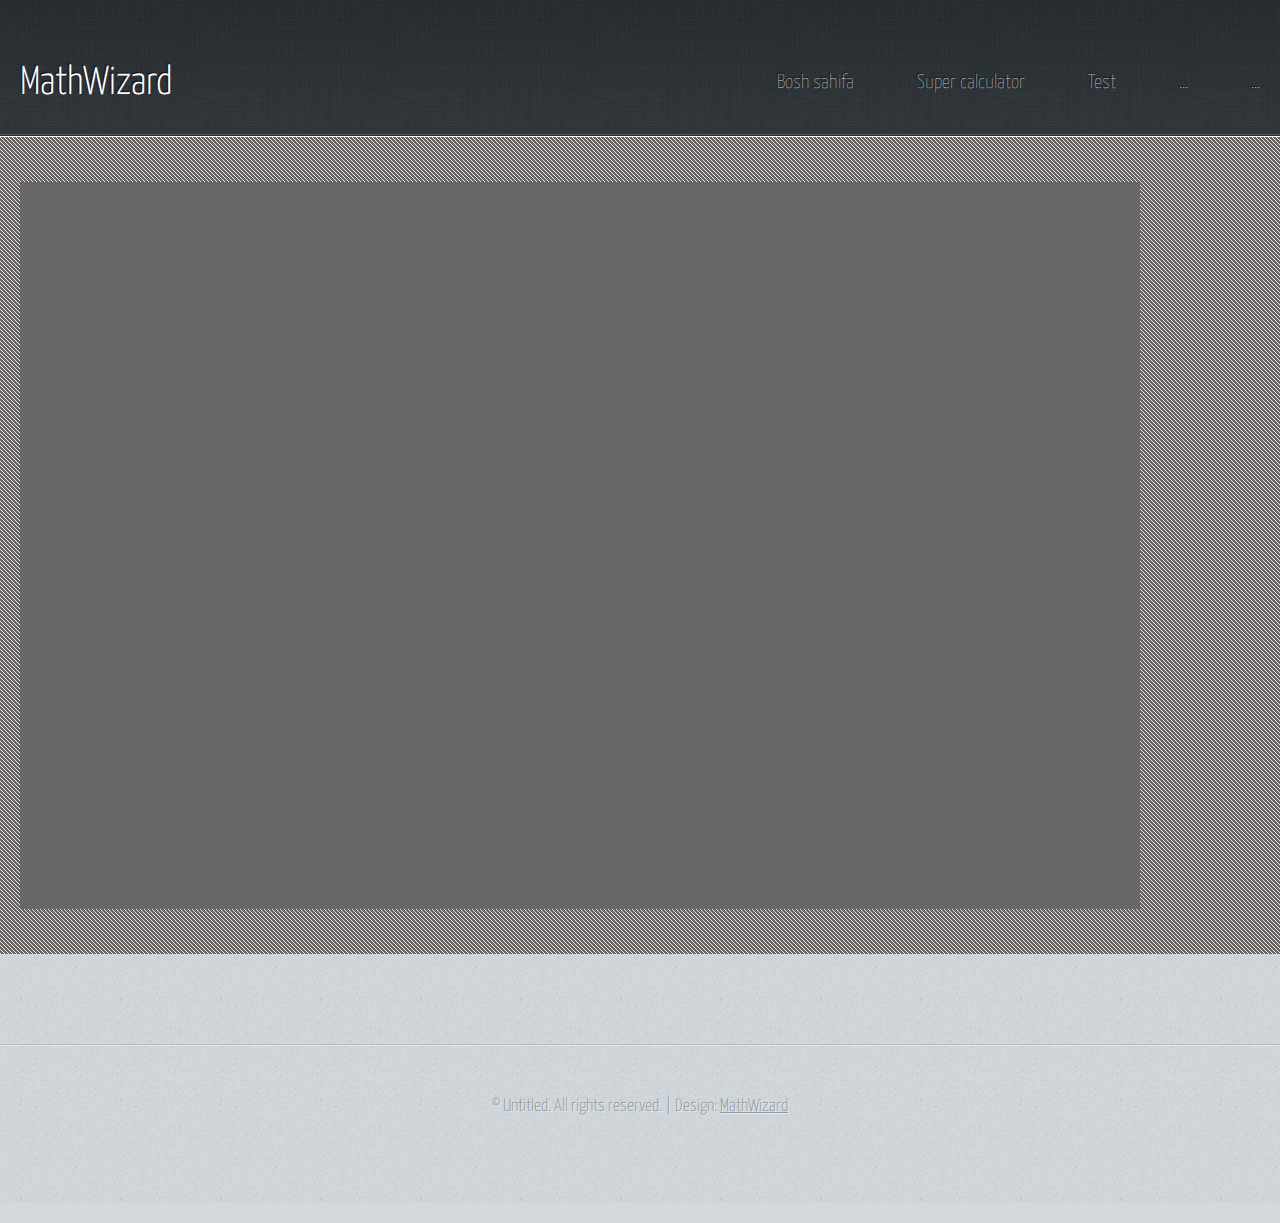
==== commit 11c36ec8: "main" ====
--- a/calculator.html
+++ b/calculator.html
@@ -49,22 +49,44 @@
                                 <ul class='nav_list'>
 
                                     <div class='nav_list_item'>
-                                        <li><a class="icon-link icon-link-hover link-success link-underline-success link-underline-opacity-25" href="#">
-											Super
+                                        <li><a class="icon-link icon-link-hover link-success link-underline-success link-underline-opacity-25" href="tengTomon.html" style="color: #f3f3f4; text-decoration: none; transition: all 0.2s ease-in-out; font-size: 20px;">
+											Teng tomonli uchburchakning yuzini topish->
+                                            <hr>
 											<svg class="bi" aria-hidden="true"><use xlink:href="#arrow-right"></use></svg>
 										  </a></li>
                                     </div>
                                     <div class='nav_list_item'>
-                                        <li><a href="#">Test</a></li>
+                                        <li>
+                                            <a href="#" style="color: #f3f3f4; text-decoration: none; transition: all 0.2s ease-in-out; font-size: 30px;">
+                                                Test
+                                            </a>
+                                            <hr>
+                                        </li>
+
                                     </div>
                                     <div class='nav_list_item'>
-                                        <li><a href="#">...</a></li>
+                                        <li>
+                                            <a href="#" style="color: #f3f3f4; text-decoration: none; transition: all 0.2s ease-in-out; font-size: 30px;">
+                                                ...
+                                                <hr>
+                                            </a>
+                                        </li>
                                     </div>
                                     <div class='nav_list_item'>
-                                        <li><a href="#">...</a></li>
+                                        <li>
+                                            <a href="#" style="color: #f3f3f4; text-decoration: none; transition: all 0.2s ease-in-out; font-size: 30px;">
+                                                ...
+                                            </a>
+                                            <hr>
+                                        </li>
                                     </div>
                                     <div class='nav_list_item'>
-                                        <li><a href="#">...</a></li>
+                                        <li>
+                                            <a href="#" style="color: #f3f3f4; text-decoration: none; transition: all 0.2s ease-in-out; font-size: 30px;">
+                                                ...
+                                            </a>
+                                            <hr>
+                                        </li>
                                     </div>
 
                                 </ul>
@@ -88,56 +110,13 @@
 
                         <!-- Links -->
                         <section>
-                            <!-- <h2>Links to Important Stuff</h2> -->
-                            <!-- <div> 
-                                <div class="row">
-                                    <div class="col-3 col-12-small">
-                                        <ul class="link-list last-child">
-                                            <li><a href="#">Neque amet dapibus</a></li>
-                                            <li><a href="#">Sed mattis quis rutrum</a></li>
-                                            <li><a href="#">Accumsan suspendisse</a></li>
-                                            <li><a href="#">Eu varius vitae magna</a></li>
-                                        </ul>
-                                    </div>
-                                    <div class="col-3 col-12-small">
-                                        <ul class="link-list last-child">
-                                            <li><a href="#">Neque amet dapibus</a></li>
-                                            <li><a href="#">Sed mattis quis rutrum</a></li>
-                                            <li><a href="#">Accumsan suspendisse</a></li>
-                                            <li><a href="#">Eu varius vitae magna</a></li>
-                                        </ul>
-                                    </div>
-                                    <div class="col-3 col-12-small">
-                                        <ul class="link-list last-child">
-                                            <li><a href="#">Neque amet dapibus</a></li>
-                                            <li><a href="#">Sed mattis quis rutrum</a></li>
-                                            <li><a href="#">Accumsan suspendisse</a></li>
-                                            <li><a href="#">Eu varius vitae magna</a></li>
-                                        </ul>
-                                    </div>
-                                    <div class="col-3 col-12-small">
-                                        <ul class="link-list last-child">
-                                            <li><a href="#">Neque amet dapibus</a></li>
-                                            <li><a href="#">Sed mattis quis rutrum</a></li>
-                                            <li><a href="#">Accumsan suspendisse</a></li>
-                                            <li><a href="#">Eu varius vitae magna</a></li>
-                                        </ul>
-                                    </div>
-                                </div>
-                            </div>-->
+
                         </section>
 
                     </div>
                     <div class="col-4 col-12-medium imp-medium">
 
-                        <!-- Blurb -->
-                        <!-- <section>
-                            <h2>An Informative Text Blurb</h2>
-                            <p>
-                                Duis neque nisi, dapibus sed mattis quis, rutrum accumsan sed. Suspendisse eu varius nibh. Suspendisse vitae magna eget odio amet mollis. Duis neque nisi, dapibus sed mattis quis, sed rutrum accumsan sed. Suspendisse eu varius nibh lorem ipsum amet dolor
-                                sit amet lorem ipsum consequat gravida justo mollis.
-                            </p>
-                        </section> -->
+
 
                     </div>
                 </div>
@@ -146,7 +125,7 @@
 
         <!-- Copyright -->
         <div id="copyright">
-            &copy; Untitled. All rights reserved. | Design: <a href="http://html5up.net">HTML5 UP</a>
+            &copy; Untitled. All rights reserved. | Design: <a href="bexruzdiv.github.io">MathWizard</a>
         </div>
 
         </div>
@@ -157,6 +136,7 @@
         <script src="assets/js/breakpoints.min.js"></script>
         <script src="assets/js/util.js"></script>
         <script src="assets/js/main.js"></script>
+        <script src="assets/js/tengtomonli.js"></script>
 
 </body>
 
--- a/assets/css/main.css
+++ b/assets/css/main.css
@@ -1464,13 +1464,13 @@
 /* Content */
 
 #content {
-    background: #00000000 url("images/bg04.png");
+    background: #5f5959eb url("images/bg04.png");
     border-top: solid 1px #fff;
     padding: 45px 0 45px 0;
 }
 
 #content section {
-    background: #ffffff;
+    background: #676767;
     padding: 40px 30px 45px 30px;
     box-shadow: 2px 2px 2px 1px rgba(128, 128, 128, 0.1);
     margin: 0 0 25px 0;
@@ -1478,7 +1478,7 @@
 }
 
 .content section {
-    width: 1160px;
+    width: 1120px;
 }
 
 #content h2 {
--- a/calculator.css
+++ b/calculator.css
@@ -25,7 +25,7 @@
     width: 0px;
     left: 0;
     bottom: 10px;
-    background: #ff0000;
+    background: #060505;
     transition: all .5s ease;
 }
 
@@ -61,4 +61,104 @@
 
 .calculatorMenu {
     width: 400px;
+}
+
+
+/* teng tomonli */
+
+.button-89 {
+    margin-top: 20px;
+    display: inline-block;
+    --b: 4px;
+    /* border thickness */
+    --s: .45em;
+    /* size of the corner */
+    --color: #373B44;
+    padding: calc(.5em + var(--s)) calc(.9em + var(--s));
+    color: var(--color);
+    --_p: var(--s);
+    background: conic-gradient(from 90deg at var(--b) var(--b), #0000 90deg, var(--color) 0) var(--_p) var(--_p)/calc(100% - var(--b) - 2*var(--_p)) calc(100% - var(--b) - 2*var(--_p));
+    transition: .3s linear, color 0s, background-color 0s;
+    outline: var(--b) solid #0000;
+    outline-offset: .6em;
+    font-size: 22px;
+    border: 0;
+    user-select: none;
+    -webkit-user-select: none;
+    touch-action: manipulation;
+}
+
+.button-89:hover,
+.button-89:focus-visible {
+    --_p: 0px;
+    outline-color: var(--color);
+    outline-offset: .05em;
+}
+
+.button-89:active {
+    background: var(--color);
+    color: #fff;
+}
+
+
+/* Input elementiga uyg'un ko'rinish */
+
+.input1 {
+    border: 2px solid #ccc;
+    /* Cheklo */
+    border-radius: 4px;
+    /* Kengaytma radiusi */
+    padding: 8px 12px;
+    /* Tekislik */
+    font-size: 16px;
+    /* Matn o'lchami */
+    transition: border-color 0.2s ease-in-out;
+    /* Animatsiya davomiyligi */
+    display: inline;
+    float: left;
+}
+
+
+/* Kursor input ustida turarligi uchun animatsiyali ko'rinish */
+
+.input1:focus {
+    outline: none;
+    /* Burch yo'qotish */
+    border-color: #007bff;
+    /* Cheklo rangi */
+    box-shadow: 0 0 0 0.2rem rgba(0, 123, 255, 0.25);
+    /* Ko'prik */
+}
+
+
+/* Foydalanuvchi inputni to'ldirishga boshlasa */
+
+.input1:valid {
+    border-color: #28a745;
+    /* To'g'ri rangi */
+}
+
+
+/* Foydalanuvchi inputni to'ldirmasa */
+
+.input1:invalid {
+    border-color: #dc3545;
+    /* Noto'g'ri rangi */
+}
+
+#H3 {
+    background-color: white;
+    width: 120px;
+    height: 50px;
+    border-radius: 5px;
+    border: 2px solid rgb(0, 0, 0);
+    box-shadow: 0 0 0 0.2rem rgba(0, 123, 255, 0.25);
+    border-color: #007bff;
+    margin-top: 30px;
+    text-align: center;
+    padding-top: 9px;
+    color: black;
+    font-family: "Helvetica Neue", Arial, sans-serif;
+    font-weight: bold;
+    letter-spacing: 2px;
 }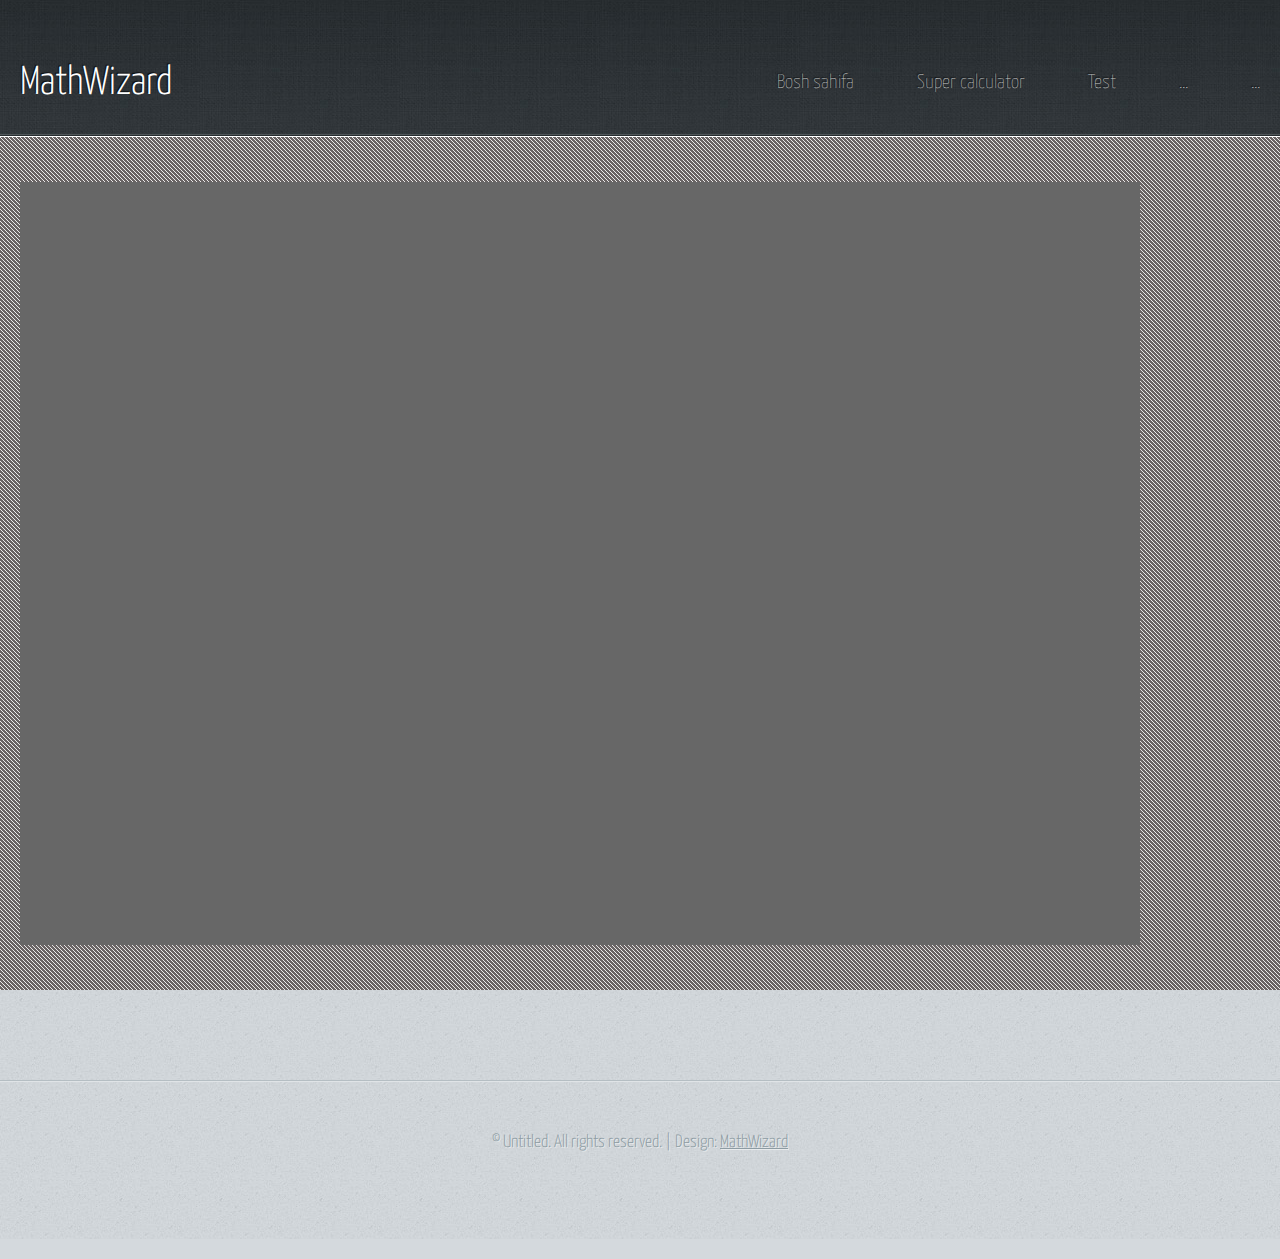
==== commit 028ef3dc: "main" ====
--- a/calculator.html
+++ b/calculator.html
@@ -57,8 +57,8 @@
                                     </div>
                                     <div class='nav_list_item'>
                                         <li>
-                                            <a href="#" style="color: #f3f3f4; text-decoration: none; transition: all 0.2s ease-in-out; font-size: 30px;">
-                                                Test
+                                            <a href="turliTomon.html" style="color: #f3f3f4; text-decoration: none; transition: all 0.2s ease-in-out; font-size: 30px;">
+                                                Turli tomonli uchburchakning yuzini topish->
                                             </a>
                                             <hr>
                                         </li>
--- a/calculator.css
+++ b/calculator.css
@@ -146,7 +146,7 @@
     /* Noto'g'ri rangi */
 }
 
-#H3 {
+.H3 {
     background-color: white;
     width: 120px;
     height: 50px;
